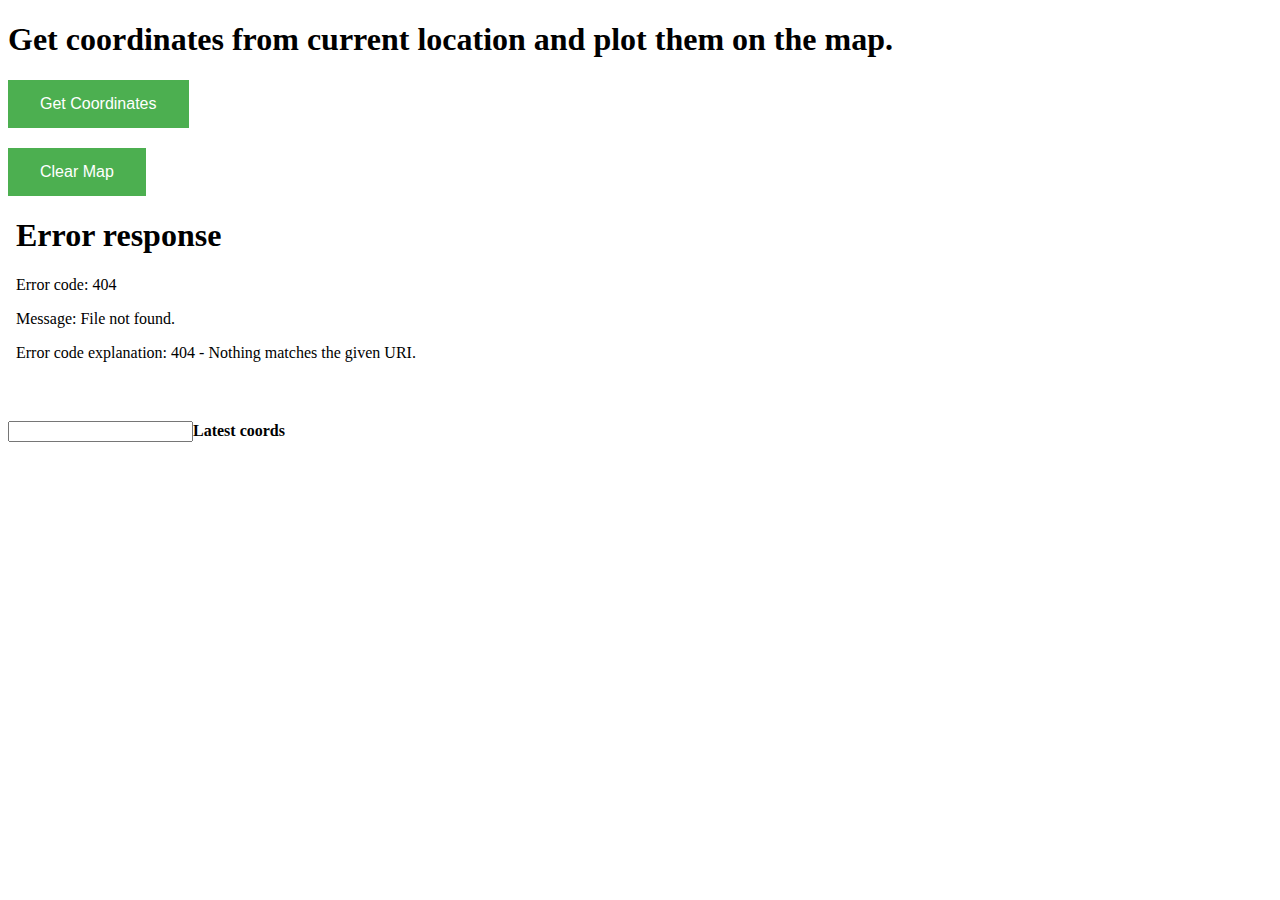
==== templates/index.html @ 201d29b6 "added bits and bobs" ====
<!DOCTYPE html>
<html lang="en">
  <head>
    <meta charset="UTF-8">
    <meta name="viewport" content="width=device-width, initial-scale=1.0">
    <meta charset="UTF-8">
    <link rel="stylesheet" href="{{ url_for('static', filename= 'style.css') }}">
    <title>Coordination Plotting</title>
    <style>
        .button {
            background-color: #4CAF50; /* Green */
            border: none;
            color: white;
            padding: 15px 32px;
            text-align: center;
            text-decoration: none;
            display: inline-block;
            font-size: 16px;
            }
        .input[type=text] {
            background-color: #3CBC8D;
            color: white;
            }
         .button:active {
            background-color: #3e8e41;
            box-shadow: 0 5px #666;
            transform: translateY(2px);
            }

          </style>
</head>
  <body>
    <h1>Get coordinates from current location and plot them on the map. </h1>
    <h2>
        <form action="/Retcoords/">
        <button class="button" type="submit" action="/Retcoords/"><a href="/Retcoords/"></a>Get Coordinates</button>
    </form>
    </h2>
    <form action="/Retcoords/">
        <button class="button" type="submit" action="/Retcoords/"><a href="/Retcoords/"></a>Clear Map</button>
    </form>
    </h3>
    <embed type="text/html" src="map" width="500" height="200">
    <h4>
      <input class = "input">Latest coords
      </input>
    </h4>
    </body>
</html>
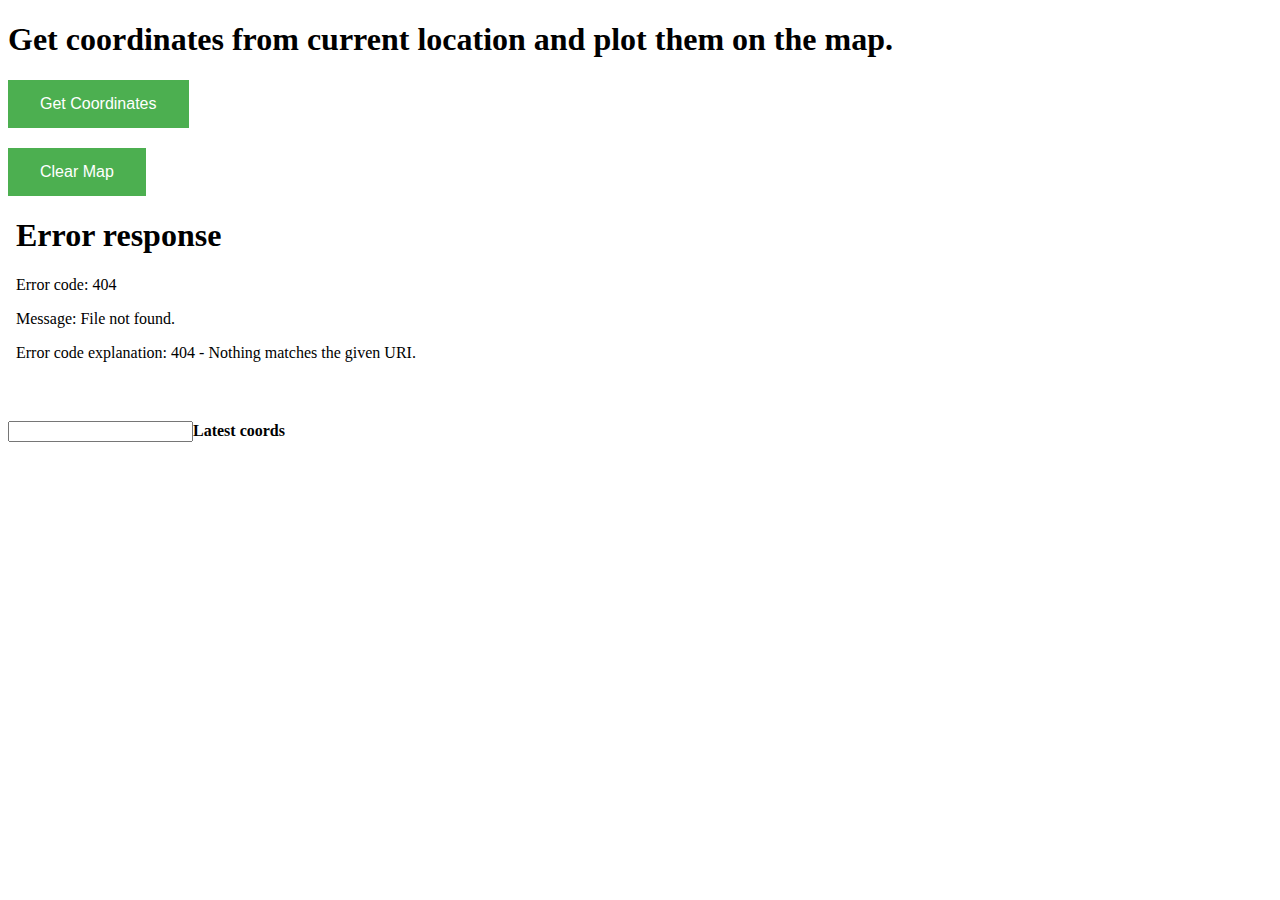
==== commit 65a7d47c: "added clear map action" ====
--- a/templates/index.html
+++ b/templates/index.html
@@ -36,8 +36,8 @@
         <button class="button" type="submit" action="/Retcoords/"><a href="/Retcoords/"></a>Get Coordinates</button>
     </form>
     </h2>
-    <form action="/Retcoords/">
-        <button class="button" type="submit" action="/Retcoords/"><a href="/Retcoords/"></a>Clear Map</button>
+    <form action="/clrgrp/">
+        <button class="button" type="submit" action="/clrgrp/"><a href="/clrgrp/"></a>Clear Map</button>
     </form>
     </h3>
     <embed type="text/html" src="map" width="500" height="200">
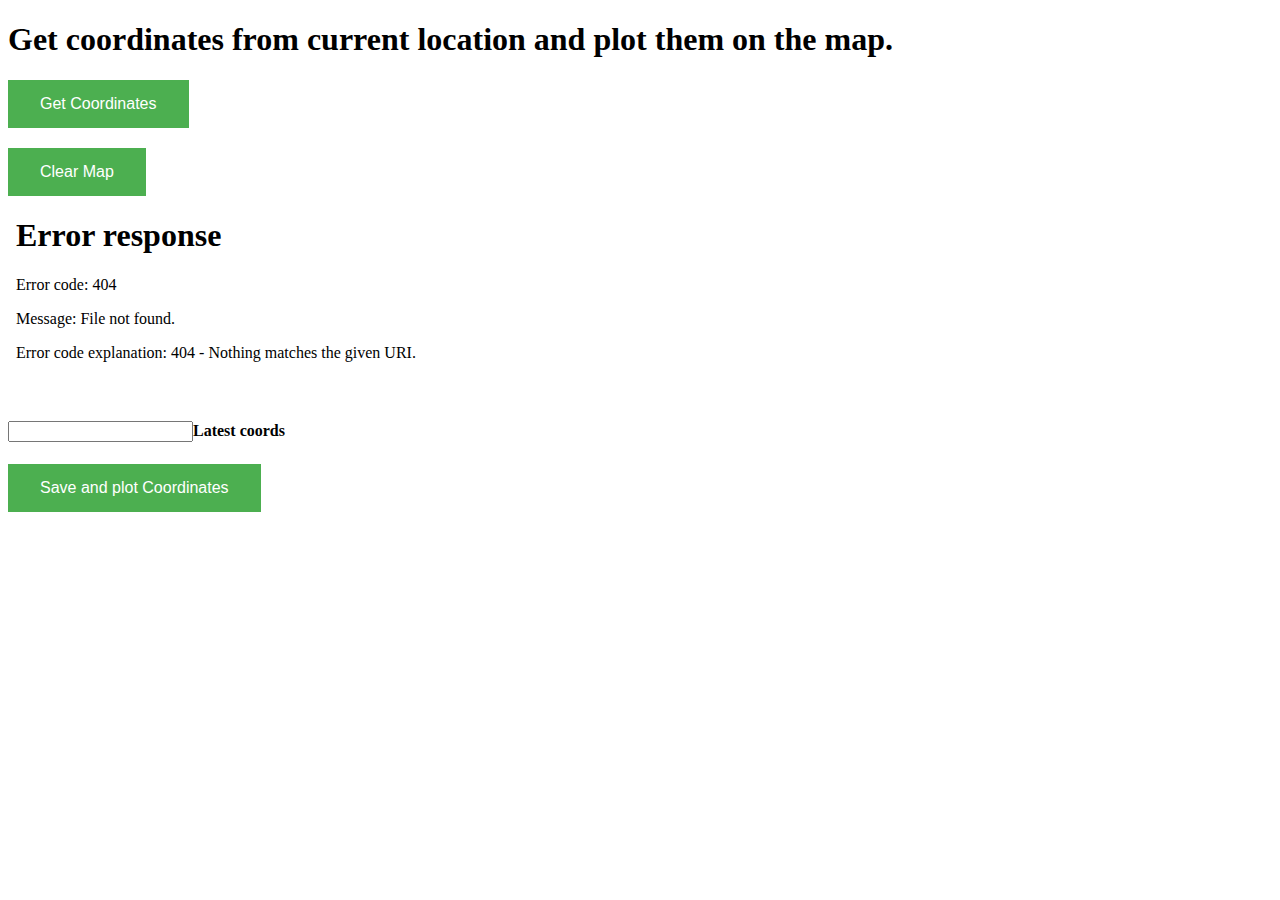
==== commit 5299e429: "gpx addition" ====
--- a/templates/index.html
+++ b/templates/index.html
@@ -34,7 +34,7 @@
     <h2>
         <form action="/Retcoords/">
         <button class="button" type="submit" action="/Retcoords/"><a href="/Retcoords/"></a>Get Coordinates</button>
-    </form>
+      </form>
     </h2>
     <form action="/clrgrp/">
         <button class="button" type="submit" action="/clrgrp/"><a href="/clrgrp/"></a>Clear Map</button>
@@ -45,6 +45,9 @@
       <input class = "input">Latest coords
       </input>
     </h4>
+    <h5> <form action="/saveGpx/">
+      <button class="button" type="submit" action="/saveGpx/"><a href="/saveGpx/"></a>Save and plot Coordinates</button>
+    </form></h5>
     </body>
 </html>
 
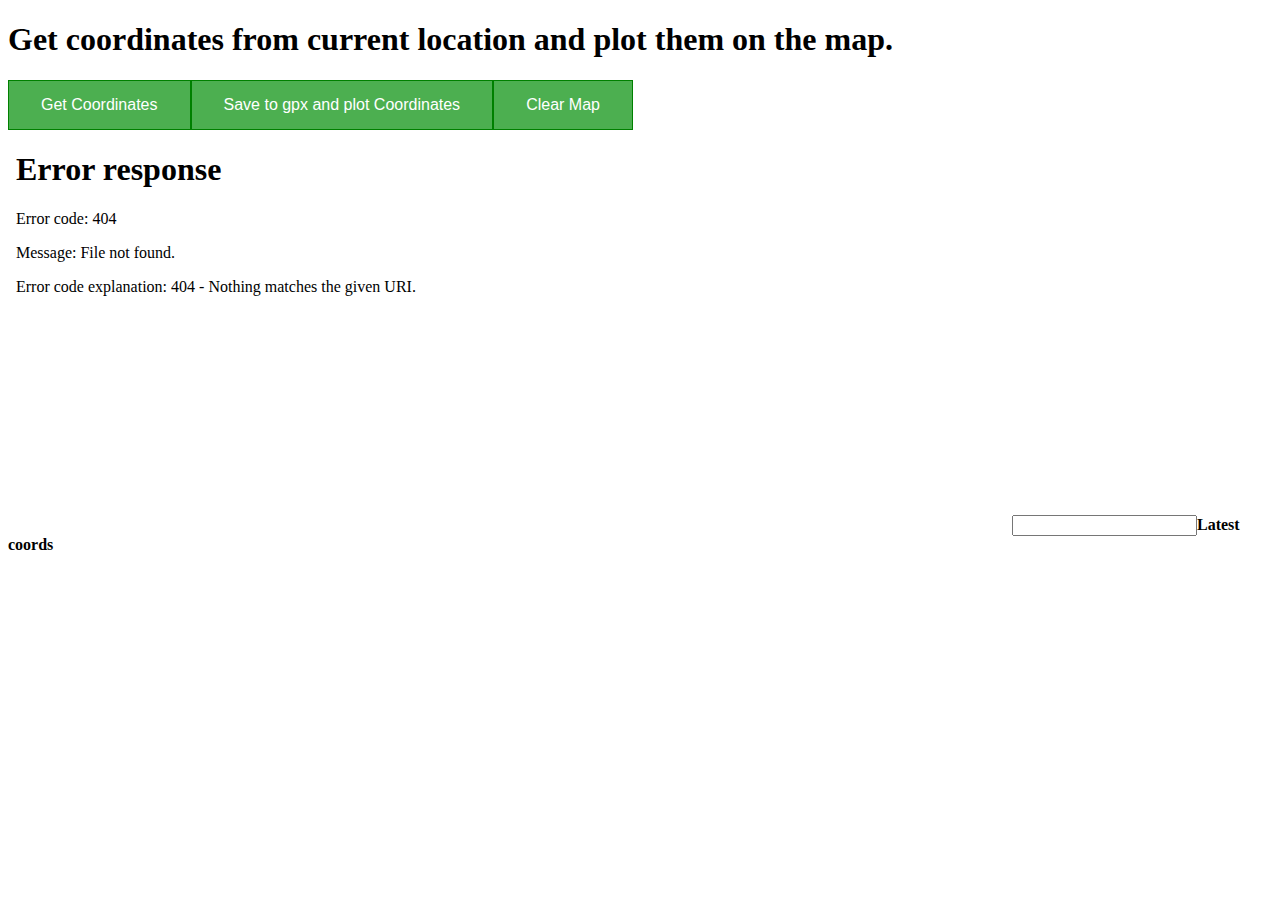
==== commit bf719736: "cleaning up for presentation" ====
--- a/templates/index.html
+++ b/templates/index.html
@@ -14,8 +14,9 @@
             padding: 15px 32px;
             text-align: center;
             text-decoration: none;
-            display: inline-block;
             font-size: 16px;
+            border: 1px solid green;
+            float: left;
             }
         .input[type=text] {
             background-color: #3CBC8D;
@@ -26,28 +27,38 @@
             box-shadow: 0 5px #666;
             transform: translateY(2px);
             }
-
+          .btn.group button::after{
+            content: "";
+            clear: both;
+            display: table;
+          }
+          .btn-group button:not(:last-child) {
+            border-right: none;
+          }
           </style>
 </head>
   <body>
     <h1>Get coordinates from current location and plot them on the map. </h1>
     <h2>
+      <div class="btn-group">
         <form action="/Retcoords/">
-        <button class="button" type="submit" action="/Retcoords/"><a href="/Retcoords/"></a>Get Coordinates</button>
-      </form>
-    </h2>
-    <form action="/clrgrp/">
+          <button class="button" type="submit" action="/Retcoords/"><a href="/Retcoords/"></a>Get Coordinates</button>
+        </form>
+        <form action="/saveGpx/">
+          <button class="button" type="submit" action="/saveGpx/"><a href="/saveGpx/"></a>Save to gpx and plot Coordinates</button>
+        </form>
+      <form action="/clrgrp/">
         <button class="button" type="submit" action="/clrgrp/"><a href="/clrgrp/"></a>Clear Map</button>
     </form>
-    </h3>
-    <embed type="text/html" src="map" width="500" height="200">
+      </div>
+        
+    </h2>
     <h4>
+      <embed type="text/html" src="map" width="1000" height="400">
+
       <input class = "input">Latest coords
       </input>
     </h4>
-    <h5> <form action="/saveGpx/">
-      <button class="button" type="submit" action="/saveGpx/"><a href="/saveGpx/"></a>Save and plot Coordinates</button>
-    </form></h5>
     </body>
 </html>
 
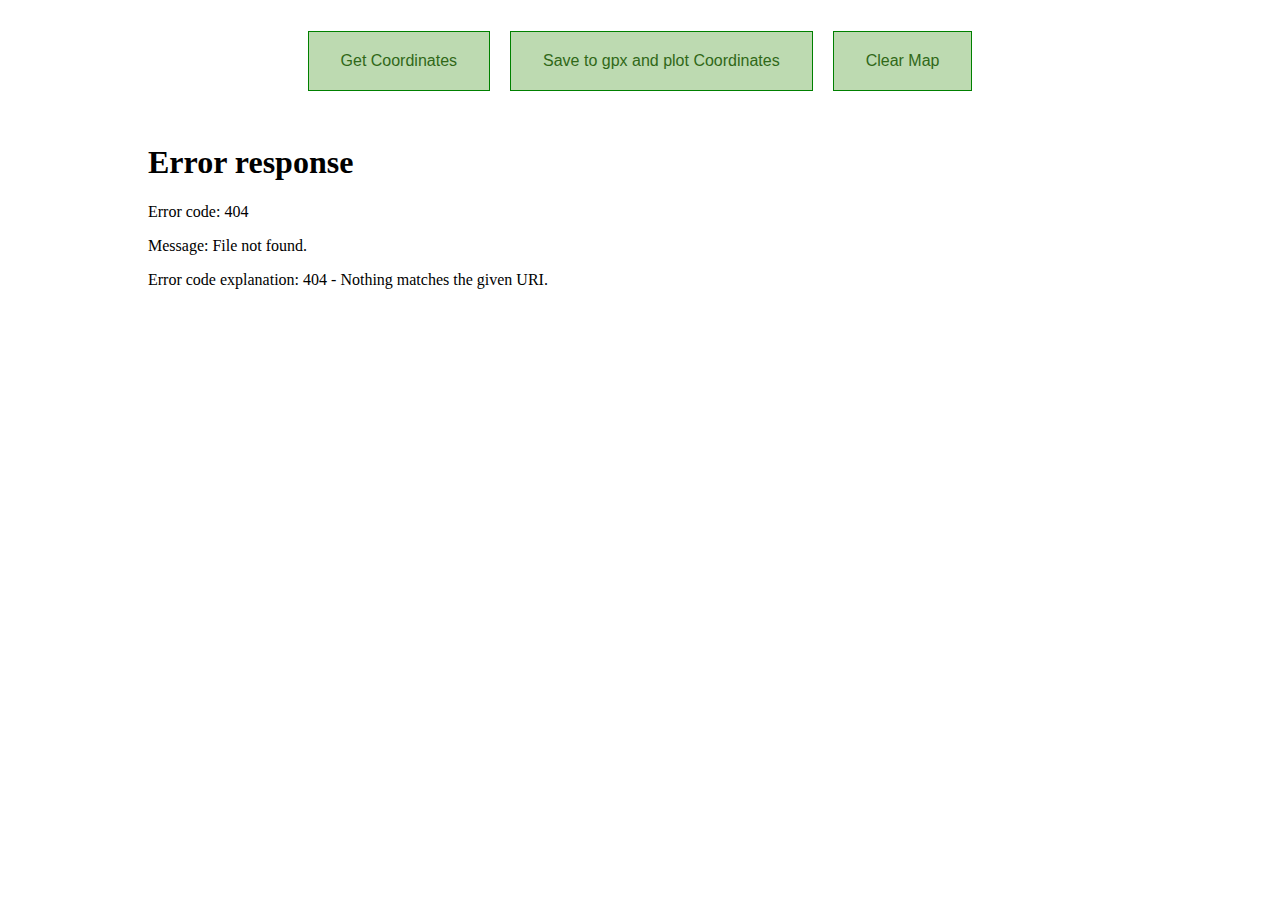
==== commit 2f8ac263: "buttons to the center" ====
--- a/templates/index.html
+++ b/templates/index.html
@@ -8,38 +8,33 @@
     <title>Coordination Plotting</title>
     <style>
         .button {
-            background-color: #4CAF50; /* Green */
-            border: none;
-            color: white;
-            padding: 15px 32px;
+            background-color: #BDDAB1; /* Green */
+            color: #306818;
+            padding: 20px 32px;
             text-align: center;
             text-decoration: none;
             font-size: 16px;
             border: 1px solid green;
-            float: left;
-            }
-        .input[type=text] {
-            background-color: #3CBC8D;
-            color: white;
+            margin: 10px;
+            
             }
          .button:active {
             background-color: #3e8e41;
             box-shadow: 0 5px #666;
-            transform: translateY(2px);
             }
-          .btn.group button::after{
-            content: "";
-            clear: both;
-            display: table;
+          .btn-group{  
+            margin: auto;
+            display: flex;
+            flex-direction: row;
+            justify-content: center;
           }
-          .btn-group button:not(:last-child) {
-            border-right: none;
+          .openmap  {
+            text-align: center;
           }
           </style>
 </head>
   <body>
-    <h1>Get coordinates from current location and plot them on the map. </h1>
-    <h2>
+    <h1>
       <div class="btn-group">
         <form action="/Retcoords/">
           <button class="button" type="submit" action="/Retcoords/"><a href="/Retcoords/"></a>Get Coordinates</button>
@@ -52,13 +47,12 @@
     </form>
       </div>
         
+    </h1>
+    <h2>
+      <div class="openmap">
+      <embed type="text/html" src="map" width="1000" height="400">
+      </div>
     </h2>
-    <h4>
-      <embed type="text/html" src="map" width="1000" height="400">
-
-      <input class = "input">Latest coords
-      </input>
-    </h4>
     </body>
 </html>
 
